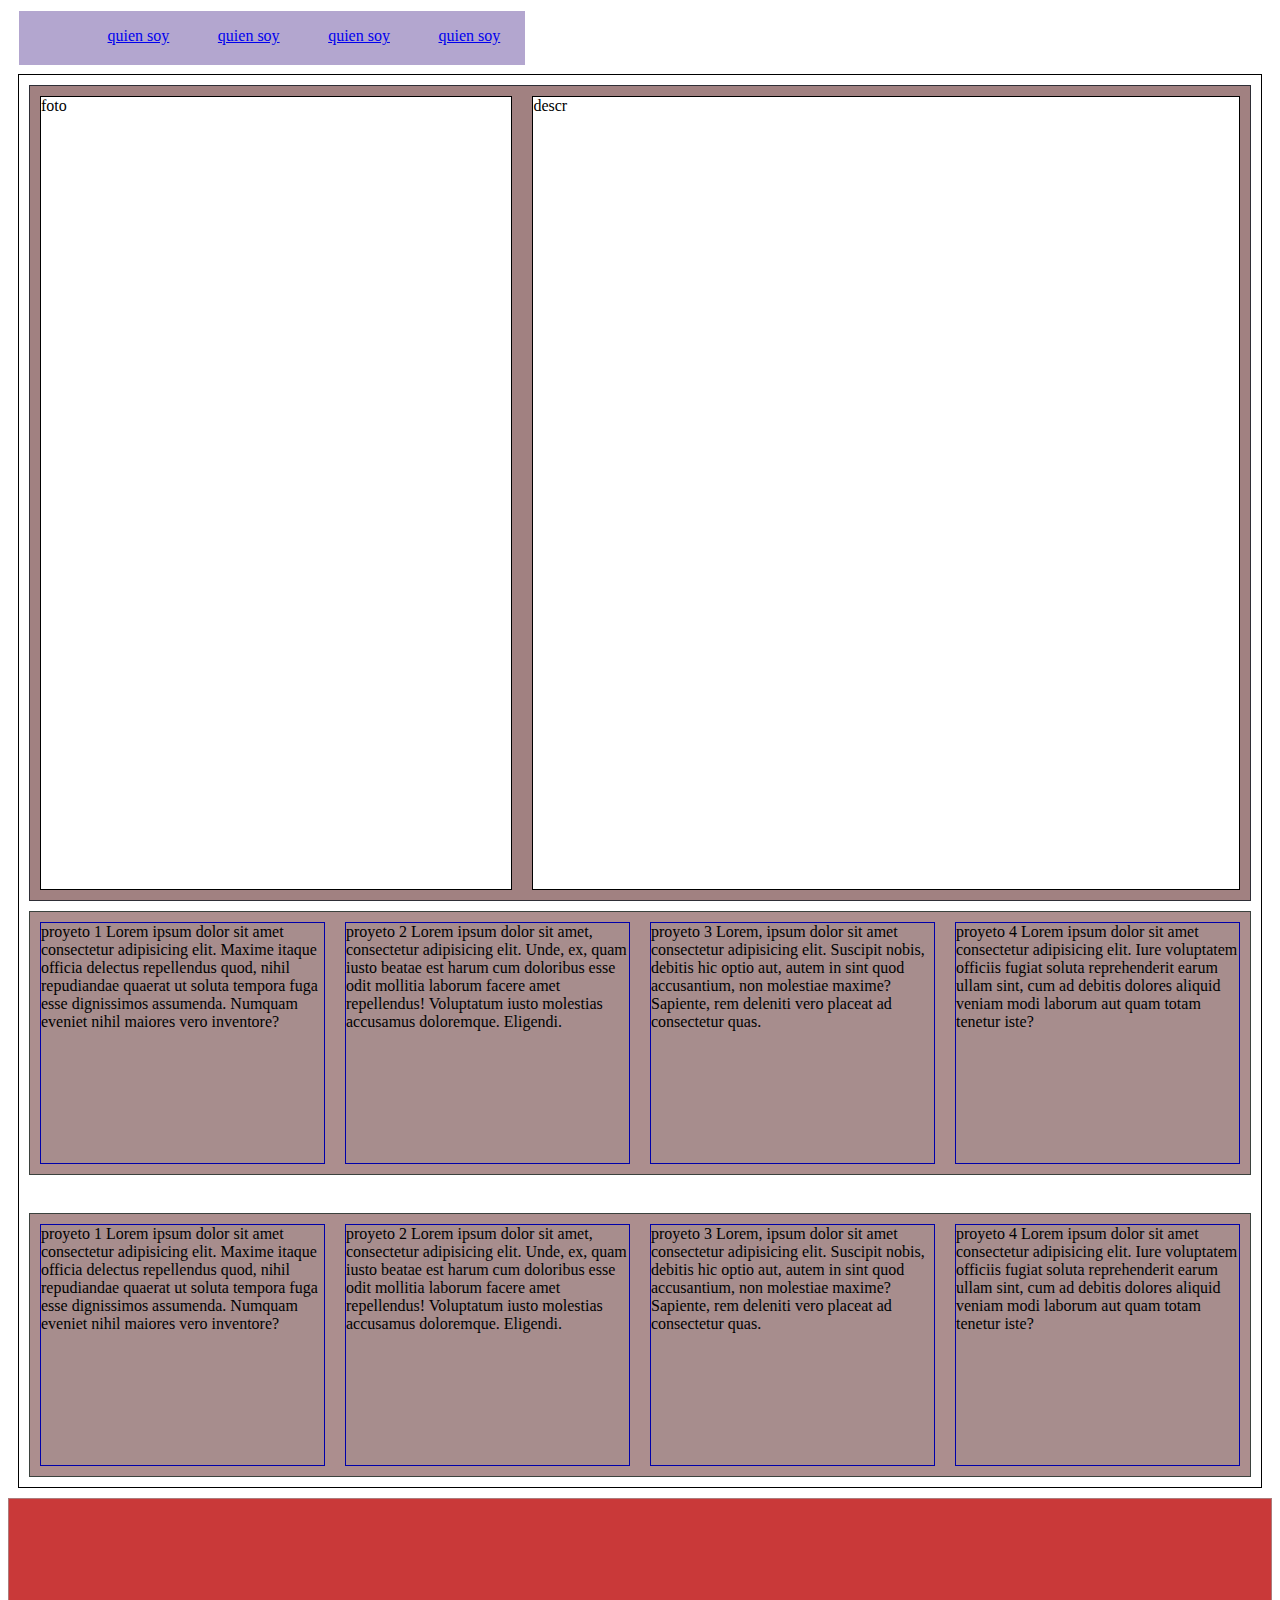
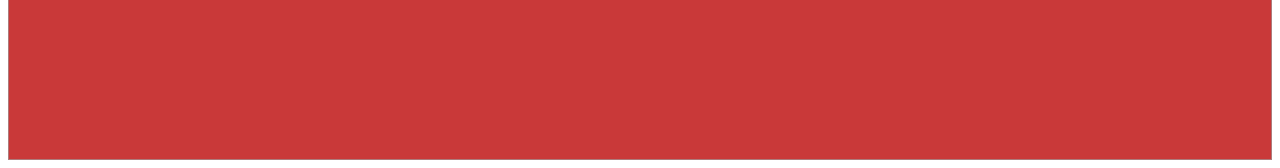
==== portafolio/portafolio.html @ 4119759f "Add files via upload" ====
<!DOCTYPE html>
<html lang="es">
<head>
    <meta charset="UTF-8">
    <meta name="viewport" content="width=device-width, initial-scale=1.0">
    <title>mi portafolio</title>
    <link rel="stylesheet" href="portafolio.css">
</head>
<body>
    <header>
        <nav class="menuprincipal">
            <ul class="menu1">
                <li class="item"></li>
                    <a href="registro.html" target="_blank">quien soy</a>
                <li class="item"></li>
                    <a href="#" target="_blank">quien soy</a>
                <li class="item"></li>
                    <a href="#" target="_blank">quien soy</a>
                <li class="item"></li>
                    <a href="#" target="_blank">quien soy</a>

            </ul>

        </nav>
        
    </header>
    <main>
        <article class="articulo1"> 
            <section class="foto">
                foto
            </section>
            <section class="descr">
                descr
            </section>
        </article>


        <article class="articulo2">
            <section class="ejemplos">proyeto 1 Lorem ipsum dolor sit amet consectetur adipisicing elit. Maxime itaque officia delectus repellendus quod, nihil repudiandae quaerat ut soluta tempora fuga esse dignissimos assumenda. Numquam eveniet nihil maiores vero inventore?</section>
            <section class="ejemplos">proyeto 2 Lorem ipsum dolor sit amet, consectetur adipisicing elit. Unde, ex, quam iusto beatae est harum cum doloribus esse odit mollitia laborum facere amet repellendus! Voluptatum iusto molestias accusamus doloremque. Eligendi.</section>
            <section class="ejemplos">proyeto 3 Lorem, ipsum dolor sit amet consectetur adipisicing elit. Suscipit nobis, debitis hic optio aut, autem in sint quod accusantium, non molestiae maxime? Sapiente, rem deleniti vero placeat ad consectetur quas.</section>
            <section class="ejemplos">proyeto 4 Lorem ipsum dolor sit amet consectetur adipisicing elit. Iure voluptatem officiis fugiat soluta reprehenderit earum ullam sint, cum ad debitis dolores aliquid veniam modi laborum aut quam totam tenetur iste?</section>
        </article>
        <br>
        <article class="articulo3">
            <section class="ejemplos2">proyeto 1 Lorem ipsum dolor sit amet consectetur adipisicing elit. Maxime itaque officia delectus repellendus quod, nihil repudiandae quaerat ut soluta tempora fuga esse dignissimos assumenda. Numquam eveniet nihil maiores vero inventore?</section>
            <section class="ejemplos2">proyeto 2 Lorem ipsum dolor sit amet, consectetur adipisicing elit. Unde, ex, quam iusto beatae est harum cum doloribus esse odit mollitia laborum facere amet repellendus! Voluptatum iusto molestias accusamus doloremque. Eligendi.</section>
            <section class="ejemplos2">proyeto 3 Lorem, ipsum dolor sit amet consectetur adipisicing elit. Suscipit nobis, debitis hic optio aut, autem in sint quod accusantium, non molestiae maxime? Sapiente, rem deleniti vero placeat ad consectetur quas.</section>
            <section class="ejemplos2">proyeto 4 Lorem ipsum dolor sit amet consectetur adipisicing elit. Iure voluptatem officiis fugiat soluta reprehenderit earum ullam sint, cum ad debitis dolores aliquid veniam modi laborum aut quam totam tenetur iste?</section>
        </article>
       

    </main>
    <footer>
        
        
    </footer>
    
</body>
</html>
---- portafolio/portafolio.css ----
section{
    border: 1px solid red;
    background-color: rgb(87, 216, 156);

}


header{
    
    height: 6vh; 
    background-color: rgb(255, 255, 255);
    text-align: center;
    margin: 10px;
    width: 40%;
    
    
}

main{
    border: 1px solid rgb(0, 0, 0); 
    
    background-color: rgb(255, 255, 255);
    
    margin: 10px;
}

footer{
    border: 1px solid rgb(173, 123, 123); 
    height: 260px;
    background-color: rgb(201, 57, 57);
    display: flex;
    
}



nav{
    border: 1px solid rgb(255, 255, 255); 
    height: 100%; 
    width: 100%;

    background-color: rgb(179, 166, 207);
    text-align: center;
    

}
.articulo1{
    border: 1px solid rgb(46, 46, 54); 
     
    background-color: rgb(161, 129, 129);
    margin: 10px;
    
    display: flex;
    
}
.articulo2{
    border: 1px solid rgb(59, 66, 62); 
    
    background-color: rgb(172, 142, 142);
    margin: 10px;
    display: flex;
    justify-content: space-evenly;
    
}
.articulo3{
    border: 1px solid rgb(59, 66, 62); 
    
    background-color: rgb(172, 142, 142);
    margin: 10px;
    display: flex;
    justify-content: space-evenly;
    
}

.menu1{
    display: flex;
    justify-content: space-evenly ;
}
.item{
    list-style: none;
}
.header{
    border: 1px solid yellow;
    height: 10vh;
    display: flex;
    justify-content: space-between;
    align-items: center;
}
.foto{
    border: 1px solid rgb(0, 0, 0); 
    height: 88vh;
    width: 40%;
    background-color: rgb(255, 255, 255);
    
    margin: 10px;

}
.descr{
    border: 1px solid rgb(0, 0, 0); 
    height: 88vh; 
    background-color: rgb(255, 255, 255);
    width: 60%;
    margin: 10px;
}
.ejemplos{
    border: 1px solid rgb(0, 0, 170); 
    height: 240px; 
    background-color: rgb(167, 141, 141);
    margin: 10px;
    width: 400px;
}
.ejemplos2{
    border: 1px solid rgb(0, 0, 170); 
    height: 240px; 
    background-color: rgb(167, 141, 141);
    margin: 10px;
    width: 400px;
}
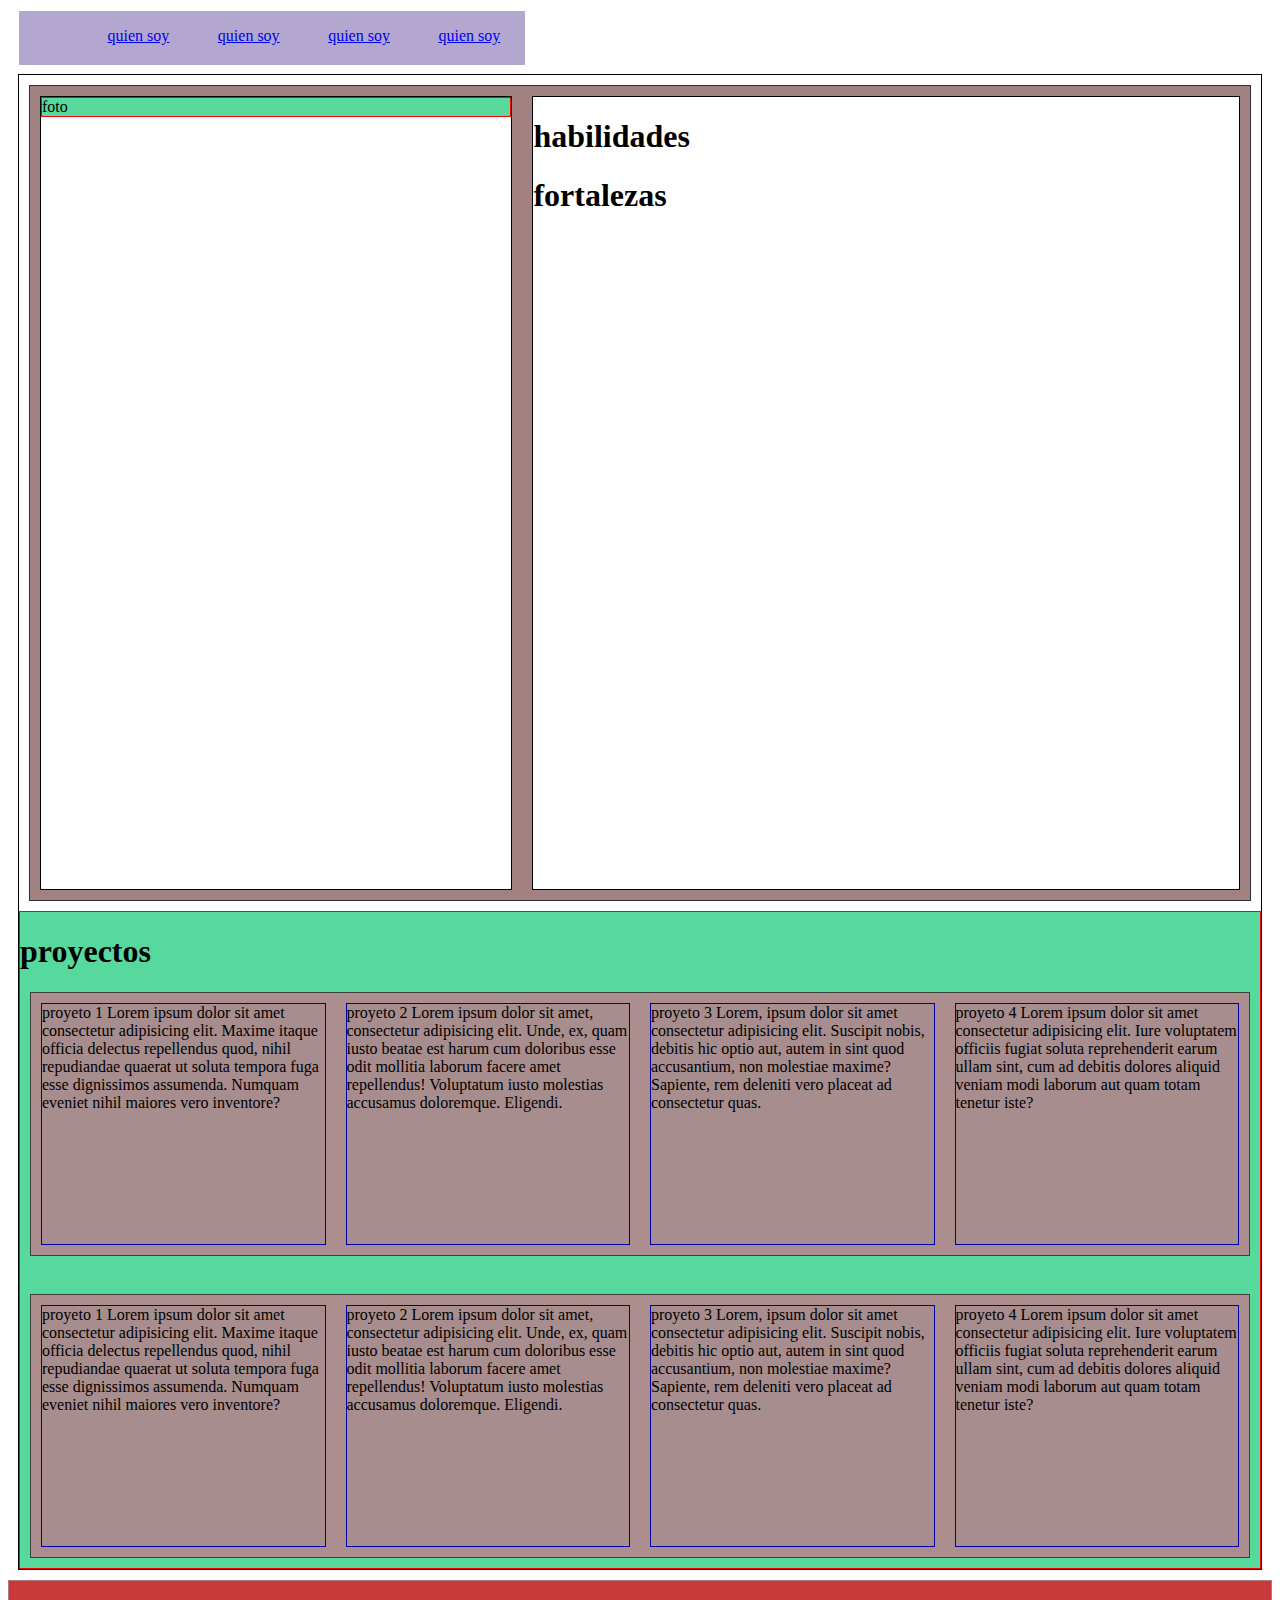
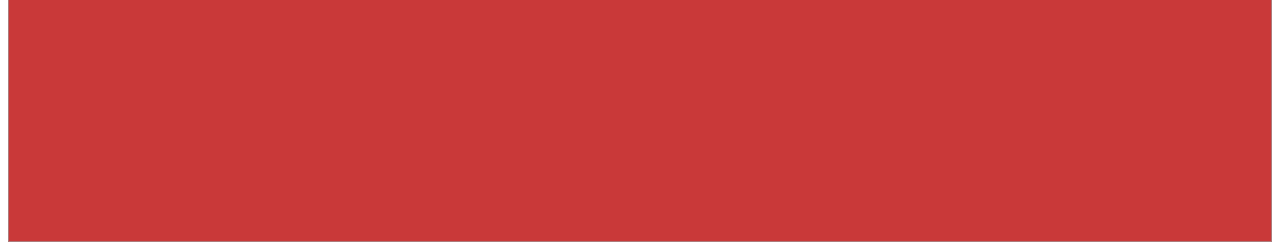
==== commit f97f8a74: "Add files via upload" ====
--- a/portafolio/portafolio.html
+++ b/portafolio/portafolio.html
@@ -25,30 +25,44 @@
         
     </header>
     <main>
+        
         <article class="articulo1"> 
             <section class="foto">
-                foto
+                <section class="foto1">
+                    foto
+                </section>
             </section>
             <section class="descr">
-                descr
+                
+                <article class="arti1">
+                    
+                    <h1>habilidades</h1>
+
+                </article>
+                <article class="arti2">
+                    
+                    <h1>fortalezas</h1>
+
+                </article>
             </section>
         </article>
-
-
-        <article class="articulo2">
-            <section class="ejemplos">proyeto 1 Lorem ipsum dolor sit amet consectetur adipisicing elit. Maxime itaque officia delectus repellendus quod, nihil repudiandae quaerat ut soluta tempora fuga esse dignissimos assumenda. Numquam eveniet nihil maiores vero inventore?</section>
-            <section class="ejemplos">proyeto 2 Lorem ipsum dolor sit amet, consectetur adipisicing elit. Unde, ex, quam iusto beatae est harum cum doloribus esse odit mollitia laborum facere amet repellendus! Voluptatum iusto molestias accusamus doloremque. Eligendi.</section>
-            <section class="ejemplos">proyeto 3 Lorem, ipsum dolor sit amet consectetur adipisicing elit. Suscipit nobis, debitis hic optio aut, autem in sint quod accusantium, non molestiae maxime? Sapiente, rem deleniti vero placeat ad consectetur quas.</section>
-            <section class="ejemplos">proyeto 4 Lorem ipsum dolor sit amet consectetur adipisicing elit. Iure voluptatem officiis fugiat soluta reprehenderit earum ullam sint, cum ad debitis dolores aliquid veniam modi laborum aut quam totam tenetur iste?</section>
-        </article>
-        <br>
-        <article class="articulo3">
-            <section class="ejemplos2">proyeto 1 Lorem ipsum dolor sit amet consectetur adipisicing elit. Maxime itaque officia delectus repellendus quod, nihil repudiandae quaerat ut soluta tempora fuga esse dignissimos assumenda. Numquam eveniet nihil maiores vero inventore?</section>
-            <section class="ejemplos2">proyeto 2 Lorem ipsum dolor sit amet, consectetur adipisicing elit. Unde, ex, quam iusto beatae est harum cum doloribus esse odit mollitia laborum facere amet repellendus! Voluptatum iusto molestias accusamus doloremque. Eligendi.</section>
-            <section class="ejemplos2">proyeto 3 Lorem, ipsum dolor sit amet consectetur adipisicing elit. Suscipit nobis, debitis hic optio aut, autem in sint quod accusantium, non molestiae maxime? Sapiente, rem deleniti vero placeat ad consectetur quas.</section>
-            <section class="ejemplos2">proyeto 4 Lorem ipsum dolor sit amet consectetur adipisicing elit. Iure voluptatem officiis fugiat soluta reprehenderit earum ullam sint, cum ad debitis dolores aliquid veniam modi laborum aut quam totam tenetur iste?</section>
-        </article>
-       
+        
+        <section><h1>proyectos</h1>
+            <article class="articulo2"> 
+                
+                <section class="ejemplos">proyeto 1 Lorem ipsum dolor sit amet consectetur adipisicing elit. Maxime itaque officia delectus repellendus quod, nihil repudiandae quaerat ut soluta tempora fuga esse dignissimos assumenda. Numquam eveniet nihil maiores vero inventore?</section>
+                <section class="ejemplos">proyeto 2 Lorem ipsum dolor sit amet, consectetur adipisicing elit. Unde, ex, quam iusto beatae est harum cum doloribus esse odit mollitia laborum facere amet repellendus! Voluptatum iusto molestias accusamus doloremque. Eligendi.</section>
+                <section class="ejemplos">proyeto 3 Lorem, ipsum dolor sit amet consectetur adipisicing elit. Suscipit nobis, debitis hic optio aut, autem in sint quod accusantium, non molestiae maxime? Sapiente, rem deleniti vero placeat ad consectetur quas.</section>
+                <section class="ejemplos">proyeto 4 Lorem ipsum dolor sit amet consectetur adipisicing elit. Iure voluptatem officiis fugiat soluta reprehenderit earum ullam sint, cum ad debitis dolores aliquid veniam modi laborum aut quam totam tenetur iste?</section>
+            </article>
+            <br>
+            <article class="articulo3">
+                <section class="ejemplos2">proyeto 1 Lorem ipsum dolor sit amet consectetur adipisicing elit. Maxime itaque officia delectus repellendus quod, nihil repudiandae quaerat ut soluta tempora fuga esse dignissimos assumenda. Numquam eveniet nihil maiores vero inventore?</section>
+                <section class="ejemplos2">proyeto 2 Lorem ipsum dolor sit amet, consectetur adipisicing elit. Unde, ex, quam iusto beatae est harum cum doloribus esse odit mollitia laborum facere amet repellendus! Voluptatum iusto molestias accusamus doloremque. Eligendi.</section>
+                <section class="ejemplos2">proyeto 3 Lorem, ipsum dolor sit amet consectetur adipisicing elit. Suscipit nobis, debitis hic optio aut, autem in sint quod accusantium, non molestiae maxime? Sapiente, rem deleniti vero placeat ad consectetur quas.</section>
+                <section class="ejemplos2">proyeto 4 Lorem ipsum dolor sit amet consectetur adipisicing elit. Iure voluptatem officiis fugiat soluta reprehenderit earum ullam sint, cum ad debitis dolores aliquid veniam modi laborum aut quam totam tenetur iste?</section>
+            </article>
+       </section>
 
     </main>
     <footer>
